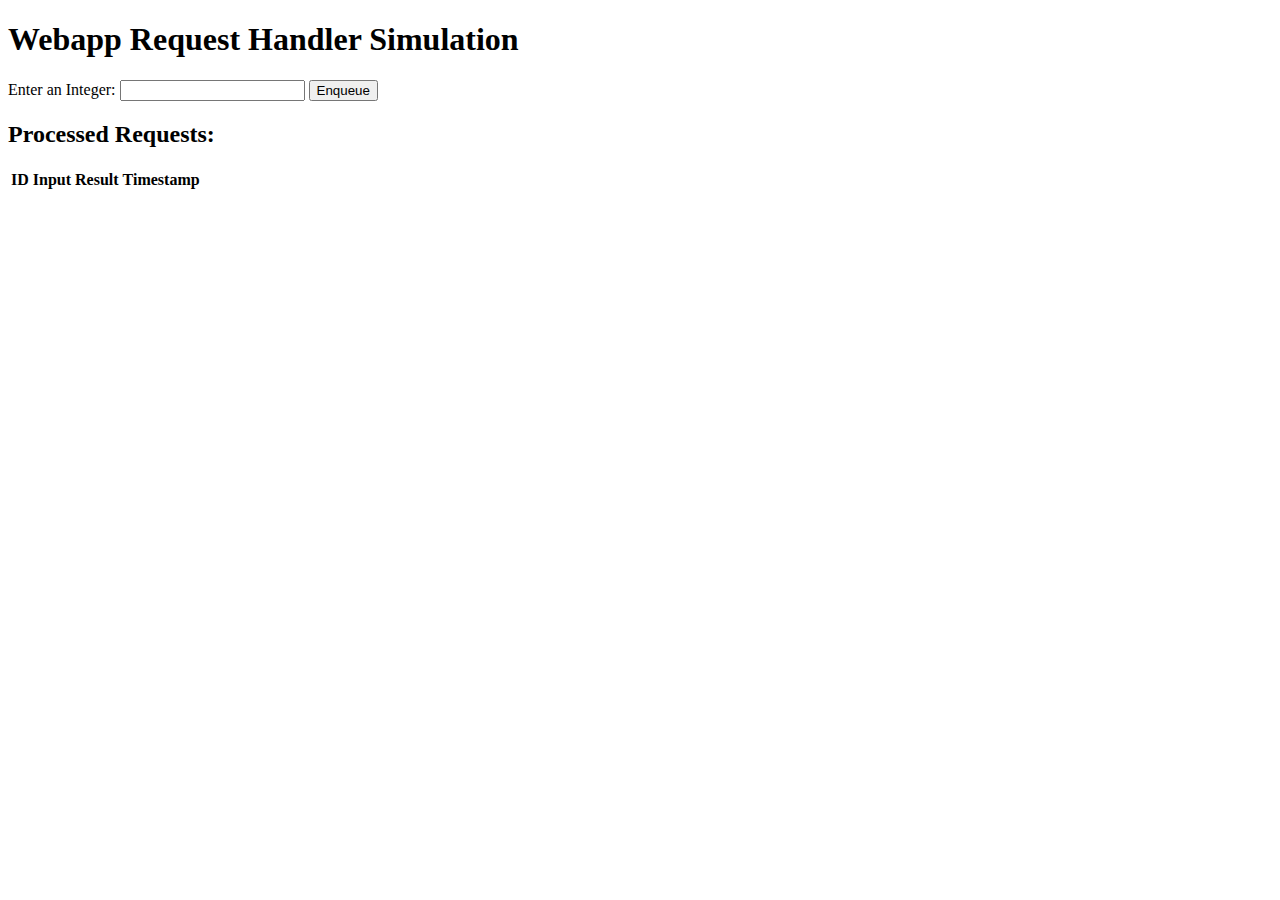
==== CS130/templates/index.html @ b4d802bc "Add files via upload" ====
<!DOCTYPE html>
<html lang="en">
<head>
    <meta charset="UTF-8">
    <meta name="viewport" content="width=device-width, initial-scale=1.0">
    <title>Webapp Request Handler Simulation</title>
</head>
<body>
    <h1>Webapp Request Handler Simulation</h1>
    <form id="enqueue-form">
        <label for="integer">Enter an Integer:</label>
        <input type="number" id="integer" name="integer" required>
        <button type="button" onclick="enqueueData()">Enqueue</button>
    </form>

    <!-- Processed Requests Table -->
    <h2>Processed Requests:</h2>
    <table>
        <thead>
            <tr>
                <th>ID</th>
                <th>Input</th>
                <th>Result</th>
                <th>Timestamp</th>
            </tr>
        </thead>
        <tbody id="processed-requests">
            <!-- Data will be added here dynamically by JavaScript -->
        </tbody>
    </table>

    <script>
        // Function to update the processed requests table
        function updateProcessedRequests(data) {
            const processedRequestsTable = document.getElementById('processed-requests');
            processedRequestsTable.innerHTML = '';

            data.forEach(item => {
                const row = document.createElement('tr');
                row.innerHTML = `
                    <td>${item.id}</td>
                    <td>${item.input}</td>
                    <td>${item.result}</td>
                    <td>${item.timestamp}</td>
                `;
                processedRequestsTable.appendChild(row);
            });
        }
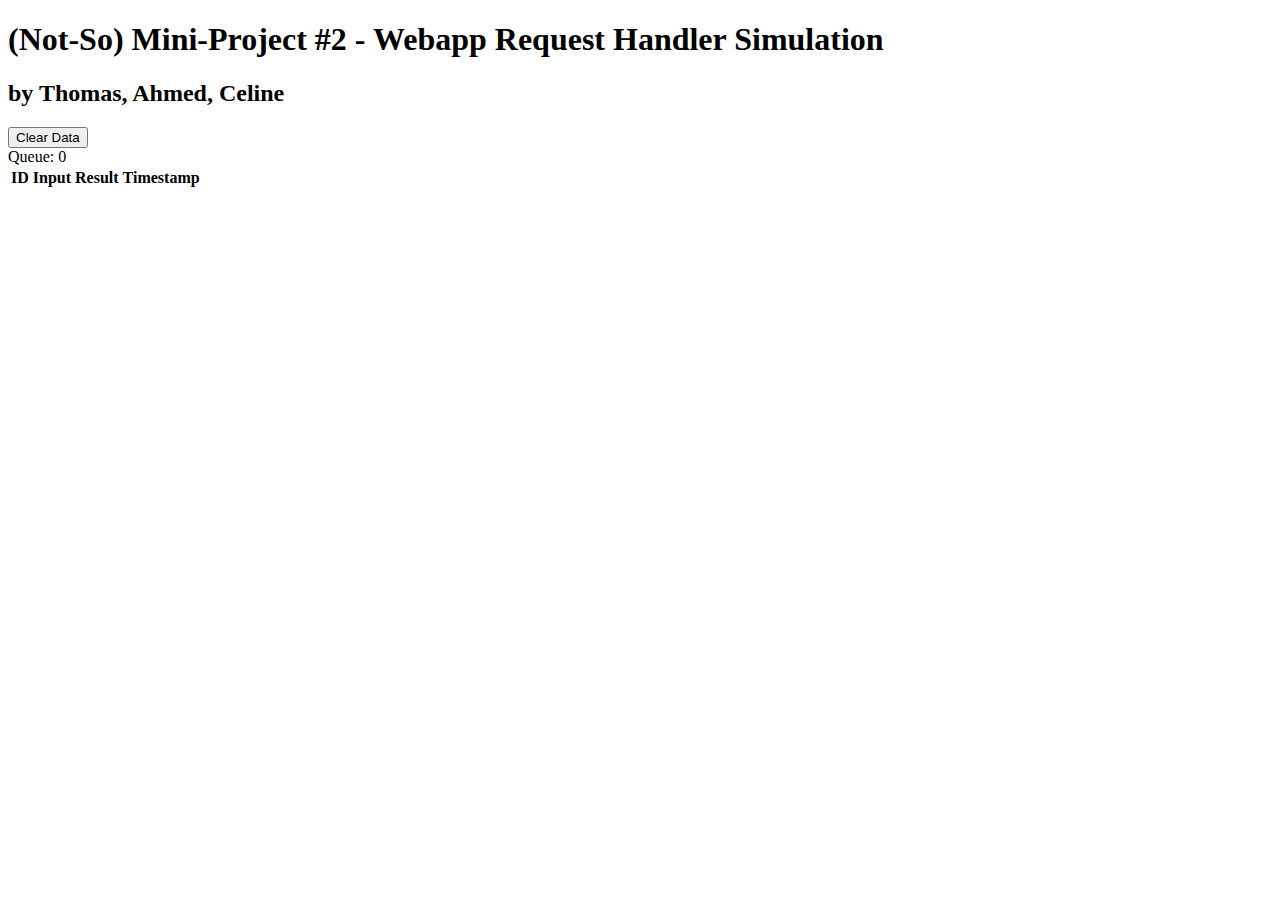
==== commit 80297f48: "Add files via upload" ====
--- a/CS130/templates/index.html
+++ b/CS130/templates/index.html
@@ -1,49 +1,77 @@
 <!DOCTYPE html>
-<html lang="en">
+<html>
 <head>
-    <meta charset="UTF-8">
-    <meta name="viewport" content="width=device-width, initial-scale=1.0">
-    <title>Webapp Request Handler Simulation</title>
+    <title>SSE Example</title>
+    <link rel="stylesheet" type="text/css" href="{{ url_for('static', filename='style.css') }}">
 </head>
 <body>
-    <h1>Webapp Request Handler Simulation</h1>
-    <form id="enqueue-form">
-        <label for="integer">Enter an Integer:</label>
-        <input type="number" id="integer" name="integer" required>
-        <button type="button" onclick="enqueueData()">Enqueue</button>
-    </form>
-
-    <!-- Processed Requests Table -->
-    <h2>Processed Requests:</h2>
-    <table>
-        <thead>
-            <tr>
-                <th>ID</th>
-                <th>Input</th>
-                <th>Result</th>
-                <th>Timestamp</th>
-            </tr>
-        </thead>
-        <tbody id="processed-requests">
-            <!-- Data will be added here dynamically by JavaScript -->
-        </tbody>
-    </table>
+    <div><h1>(Not-So) Mini-Project #2 - Webapp Request Handler Simulation</h1>
+    </div>
+    <div>
+        <h2>by Thomas, Ahmed, Celine</h2>
+    
+    </div>
+    
+    <div>
+        <button id="clear-button">Clear Data</button>
+        <div id="queue-state">Queue: 0</div>
+        <table>
+            <thead>
+                <tr>
+                    <th>ID</th>
+                    <th>Input</th>
+                    <th>Result</th>
+                    <th>Timestamp</th>
+                </tr>
+            </thead>
+            <tbody id="log-data">
+                <!-- Data will be dynamically added here -->
+            </tbody>
+        </table></div>
 
     <script>
-        // Function to update the processed requests table
-        function updateProcessedRequests(data) {
-            const processedRequestsTable = document.getElementById('processed-requests');
-            processedRequestsTable.innerHTML = '';
+        const eventSource = new EventSource('/updates');
+        const logData = document.getElementById('log-data');
+        const clearButton = document.getElementById('clear-button');
+        const queueState = document.getElementById('queue-state');
+        let currentQueue = 0;
 
-            data.forEach(item => {
-                const row = document.createElement('tr');
-                row.innerHTML = `
-                    <td>${item.id}</td>
-                    <td>${item.input}</td>
-                    <td>${item.result}</td>
-                    <td>${item.timestamp}</td>
-                `;
-                processedRequestsTable.appendChild(row);
-            });
-        }
+        clearButton.addEventListener('click', () => {
+            fetch('/clear-log', { method: 'POST' })
+                .then(response => {
+                    if (response.ok) {
+                        console.log('Request log cleared');
+                        logData.innerHTML = ''; // Clear the table on button click
+                        currentQueue = 0; // Reset the queue count
+                        queueState.textContent = `Queue: ${currentQueue}`; // Update the queue state
+                    } else {
+                        console.error('Failed to clear request log');
+                    }
+                })
+                .catch(error => {
+                    console.error('Error while clearing request log:', error);
+                });
+        });
 
+        // Set the initial queue count to 0 when the page is loaded
+        currentQueue = 0;
+        queueState.textContent = `Queue: ${currentQueue}`;
+
+        eventSource.onmessage = function(event) {
+            const data = JSON.parse(event.data);
+            const newRow = document.createElement('tr');
+            newRow.innerHTML = `
+                <td>${data.id}</td>
+                <td>${data.input}</td>
+                <td>${data.result}</td>
+                <td>${data.timestamp}</td>
+            `;
+            logData.appendChild(newRow);
+
+            // Update the queue state
+            currentQueue++;
+            queueState.textContent = `Queue: ${currentQueue}`;
+        };
+    </script>
+</body>
+</html>
